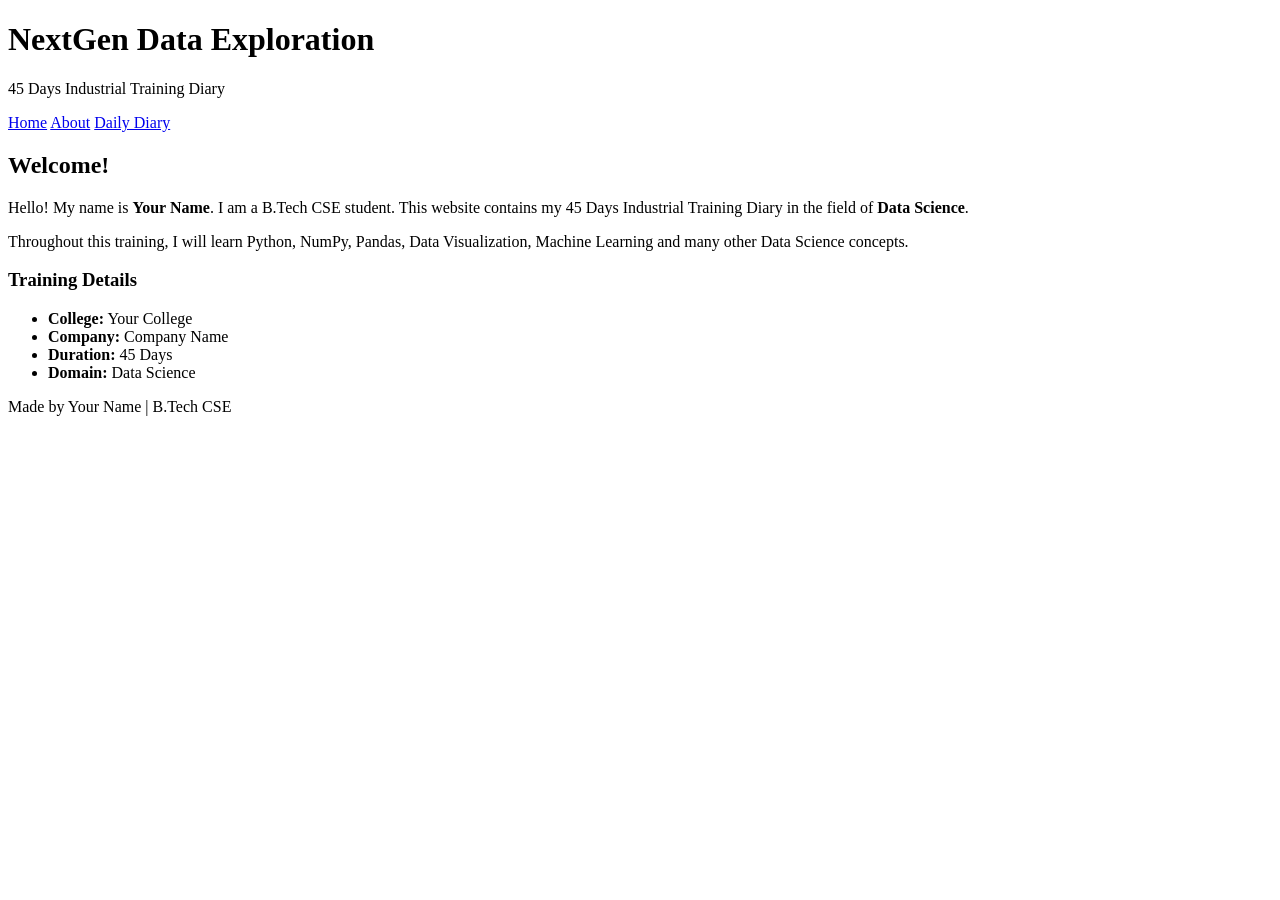
==== index.html @ 2bab9e35 "Create index.html for NextGen Data Exploration Initial HTML structure for the NextGen Data Explorati" ====
<!DOCTYPE html>
<html lang="en">
<head>
    <meta charset="UTF-8">
    <title>NextGen Data Exploration</title>
    <link rel="stylesheet" href="style.css">
</head>
<body>

<header>
    <h1>NextGen Data Exploration</h1>
    <p>45 Days Industrial Training Diary</p>
</header>

<nav>
    <a href="index.html">Home</a>
    <a href="about.html">About</a>
    <a href="diary.html">Daily Diary</a>
</nav>

<div class="container">

<h2>Welcome!</h2>

<p>Hello! My name is <b>Your Name</b>. I am a B.Tech CSE student. This website contains my 45 Days Industrial Training Diary in the field of <b>Data Science</b>.</p>

<p>Throughout this training, I will learn Python, NumPy, Pandas, Data Visualization, Machine Learning and many other Data Science concepts.</p>

<h3>Training Details</h3>

<ul>
<li><b>College:</b> Your College</li>
<li><b>Company:</b> Company Name</li>
<li><b>Duration:</b> 45 Days</li>
<li><b>Domain:</b> Data Science</li>
</ul>

</div>

<footer>
Made by Your Name | B.Tech CSE
</footer>

</body>
</html>
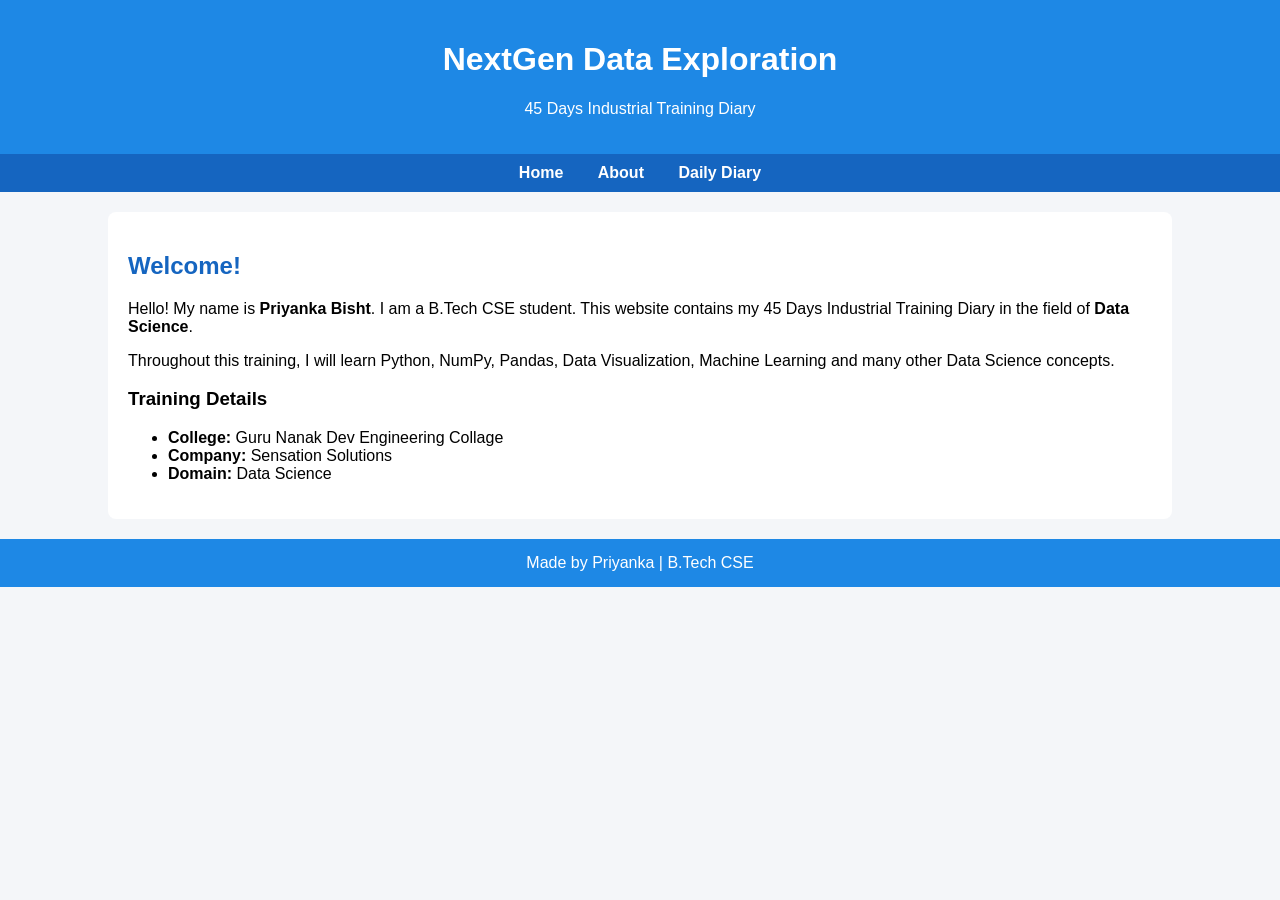
==== commit dd113076: "Update index.html" ====
--- a/index.html
+++ b/index.html
@@ -2,7 +2,7 @@
 <html lang="en">
 <head>
     <meta charset="UTF-8">
-    <title>NextGen Data Exploration</title>
+    <title>Data Science</title>
     <link rel="stylesheet" href="style.css">
 </head>
 <body>
@@ -22,23 +22,22 @@
 
 <h2>Welcome!</h2>
 
-<p>Hello! My name is <b>Your Name</b>. I am a B.Tech CSE student. This website contains my 45 Days Industrial Training Diary in the field of <b>Data Science</b>.</p>
+<p>Hello! My name is <b>Priyanka Bisht</b>. I am a B.Tech CSE student. This website contains my 45 Days Industrial Training Diary in the field of <b>Data Science</b>.</p>
 
 <p>Throughout this training, I will learn Python, NumPy, Pandas, Data Visualization, Machine Learning and many other Data Science concepts.</p>
 
 <h3>Training Details</h3>
 
 <ul>
-<li><b>College:</b> Your College</li>
-<li><b>Company:</b> Company Name</li>
-<li><b>Duration:</b> 45 Days</li>
+<li><b>College:</b> Guru Nanak Dev Engineering Collage </li>
+<li><b>Company:</b> Sensation Solutions</li>
 <li><b>Domain:</b> Data Science</li>
 </ul>
 
 </div>
 
 <footer>
-Made by Your Name | B.Tech CSE
+Made by Priyanka | B.Tech CSE
 </footer>
 
 </body>
--- a/style.css
+++ b/style.css
@@ -0,0 +1,46 @@
+body{
+    margin:0;
+    font-family:Arial, sans-serif;
+    background:#f4f6f9;
+}
+
+header{
+    background:#1e88e5;
+    color:white;
+    text-align:center;
+    padding:20px;
+}
+
+nav{
+    background:#1565c0;
+    text-align:center;
+    padding:10px;
+}
+
+nav a{
+    color:white;
+    text-decoration:none;
+    margin:15px;
+    font-weight:bold;
+}
+
+.container{
+    width:80%;
+    margin:auto;
+    background:white;
+    margin-top:20px;
+    padding:20px;
+    border-radius:8px;
+}
+
+h2{
+    color:#1565c0;
+}
+
+footer{
+    background:#1e88e5;
+    color:white;
+    text-align:center;
+    padding:15px;
+    margin-top:20px;
+}
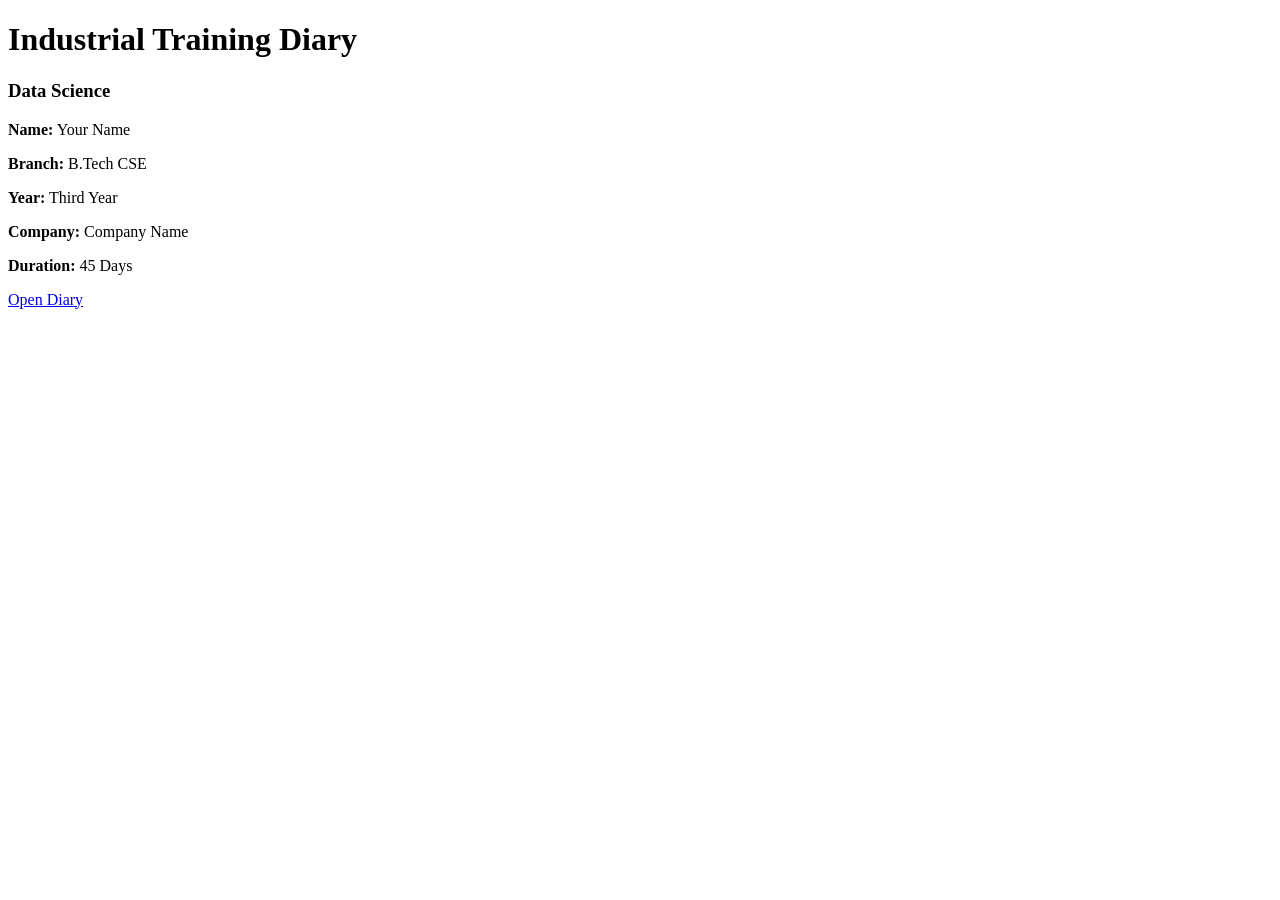
==== commit d91dbb90: "Create index.html" ====
--- a/index.html
+++ b/index.html
@@ -1,44 +1,28 @@
 <!DOCTYPE html>
 <html lang="en">
 <head>
-    <meta charset="UTF-8">
-    <title>Data Science</title>
-    <link rel="stylesheet" href="style.css">
+<meta charset="UTF-8">
+<title>Industrial Training Diary</title>
+<link rel="stylesheet" href="style.css">
 </head>
+
 <body>
 
-<header>
-    <h1>NextGen Data Exploration</h1>
-    <p>45 Days Industrial Training Diary</p>
-</header>
+<div class="cover">
 
-<nav>
-    <a href="index.html">Home</a>
-    <a href="about.html">About</a>
-    <a href="diary.html">Daily Diary</a>
-</nav>
+<h1>Industrial Training Diary</h1>
 
-<div class="container">
+<h3>Data Science</h3>
 
-<h2>Welcome!</h2>
+<p><b>Name:</b> Your Name</p>
+<p><b>Branch:</b> B.Tech CSE</p>
+<p><b>Year:</b> Third Year</p>
+<p><b>Company:</b> Company Name</p>
+<p><b>Duration:</b> 45 Days</p>
 
-<p>Hello! My name is <b>Priyanka Bisht</b>. I am a B.Tech CSE student. This website contains my 45 Days Industrial Training Diary in the field of <b>Data Science</b>.</p>
-
-<p>Throughout this training, I will learn Python, NumPy, Pandas, Data Visualization, Machine Learning and many other Data Science concepts.</p>
-
-<h3>Training Details</h3>
-
-<ul>
-<li><b>College:</b> Guru Nanak Dev Engineering Collage </li>
-<li><b>Company:</b> Sensation Solutions</li>
-<li><b>Domain:</b> Data Science</li>
-</ul>
+<a href="diary.html" class="btn">Open Diary</a>
 
 </div>
 
-<footer>
-Made by Priyanka | B.Tech CSE
-</footer>
-
 </body>
 </html>
